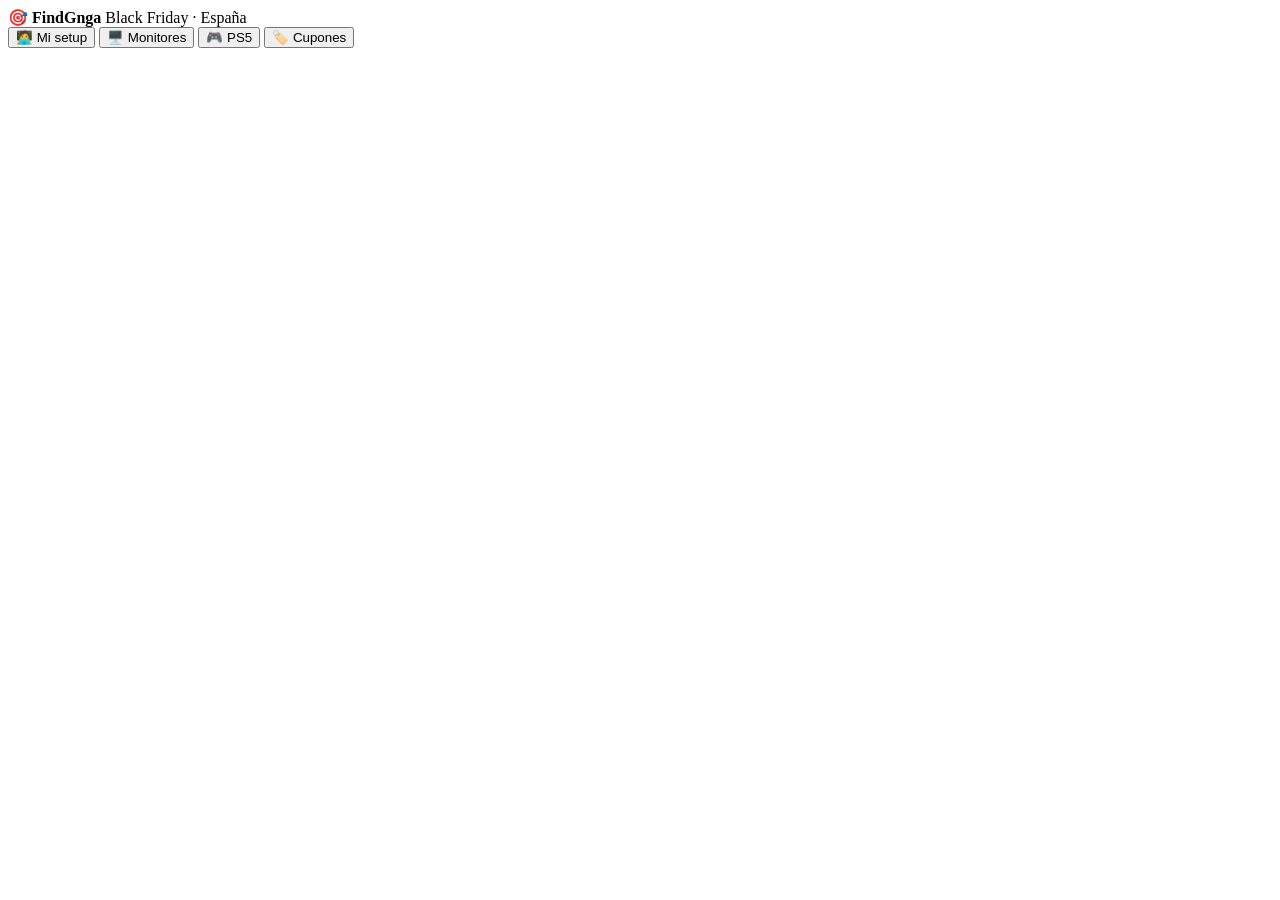
==== web/index.html @ 86d0403d "FindGnga v0.1: buscador de gangas de monitores y PS5 (España) - Encuesta interactiva del setup del u" ====
<!doctype html>
<html lang="es">
<head>
  <meta charset="utf-8">
  <meta name="viewport" content="width=device-width, initial-scale=1">
  <title>FindGnga</title>
  <link rel="icon" href="data:image/svg+xml,<svg xmlns='http://www.w3.org/2000/svg' viewBox='0 0 100 100'><text y='.9em' font-size='90'>🎯</text></svg>">
  <link rel="stylesheet" href="/static/styles.css">
</head>
<body>
  <header class="topbar">
    <div class="brand">🎯 <b>FindGnga</b> <span class="tag">Black Friday · España</span></div>
    <nav class="tabs" id="tabs">
      <button data-view="profile">🧑‍💻 Mi setup</button>
      <button data-view="monitors">🖥️ Monitores</button>
      <button data-view="ps5">🎮 PS5</button>
      <button data-view="promos">🏷️ Cupones</button>
    </nav>
  </header>

  <main id="app"></main>

  <dialog id="offer-dialog">
    <form method="dialog" id="offer-form">
      <h3>Añadir / comprobar precio</h3>
      <p class="muted" id="offer-product"></p>
      <label>Tienda <select name="store" id="offer-store"></select></label>
      <label>URL del producto (para comprobar en vivo)
        <input name="url" type="url" placeholder="https://www.pccomponentes.com/..."></label>
      <div class="row">
        <label>Precio visto (€) <input name="price" type="number" step="0.01" min="0"></label>
        <label>Envío (€) <input name="shipping" type="number" step="0.01" min="0" placeholder="auto"></label>
      </div>
      <p class="muted small">“Comprobar en vivo” lee el precio de la página (funciona en la mayoría de tiendas; si alguna lo bloquea, escribe el precio a mano).</p>
      <p class="error" id="offer-error"></p>
      <div class="actions">
        <button value="cancel" class="ghost">Cancelar</button>
        <button type="button" id="offer-live" class="secondary">⚡ Comprobar en vivo</button>
        <button type="button" id="offer-save" class="primary">Guardar precio</button>
      </div>
    </form>
  </dialog>

  <script src="/static/app.js"></script>
</body>
</html>
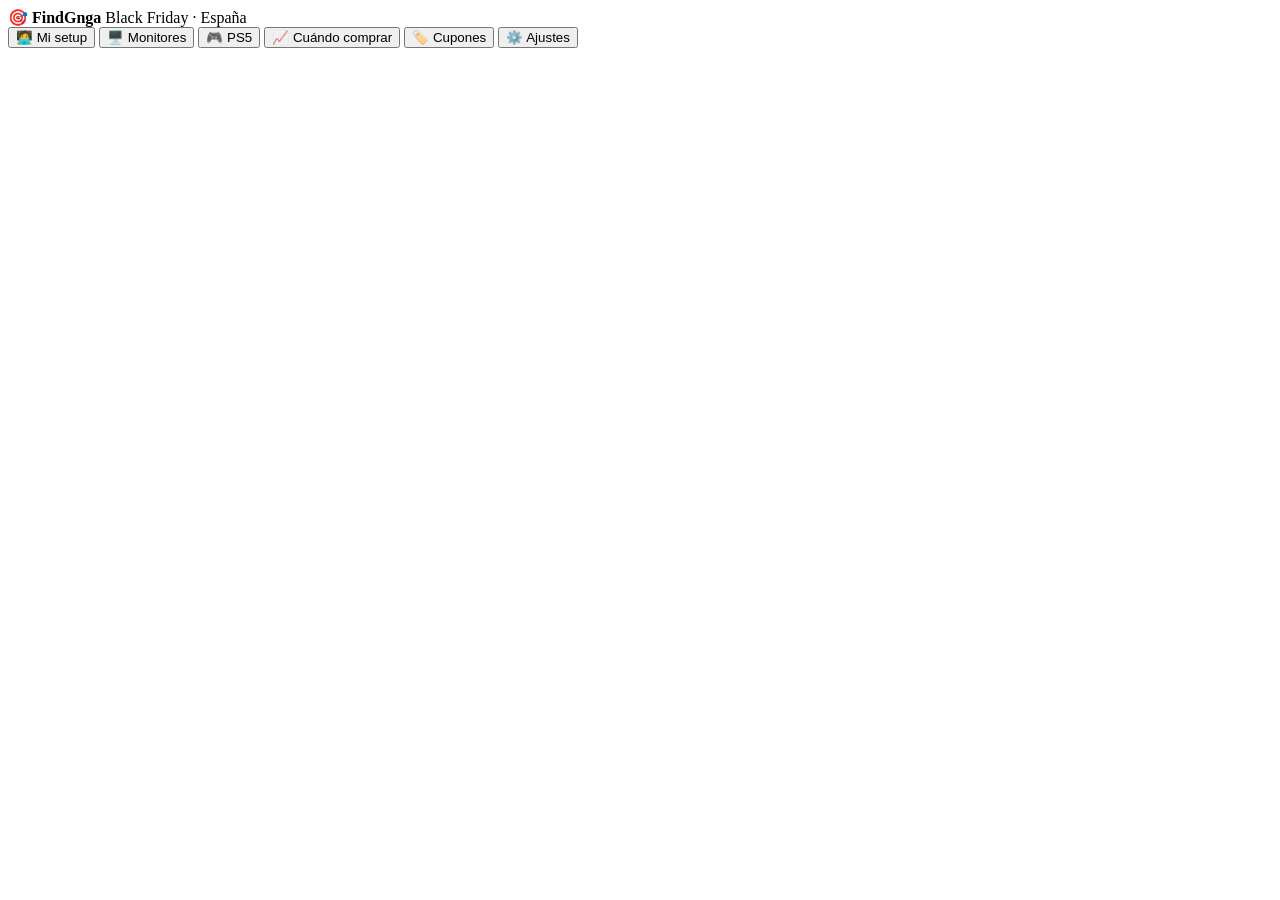
==== commit 29508ad9: "v0.2: búsqueda automática de precios con enlaces y predicción de bajadas - Búsqueda multi-fuente (Go" ====
--- a/web/index.html
+++ b/web/index.html
@@ -14,7 +14,9 @@
       <button data-view="profile">🧑‍💻 Mi setup</button>
       <button data-view="monitors">🖥️ Monitores</button>
       <button data-view="ps5">🎮 PS5</button>
+      <button data-view="when">📈 Cuándo comprar</button>
       <button data-view="promos">🏷️ Cupones</button>
+      <button data-view="settings">⚙️ Ajustes</button>
     </nav>
   </header>
 
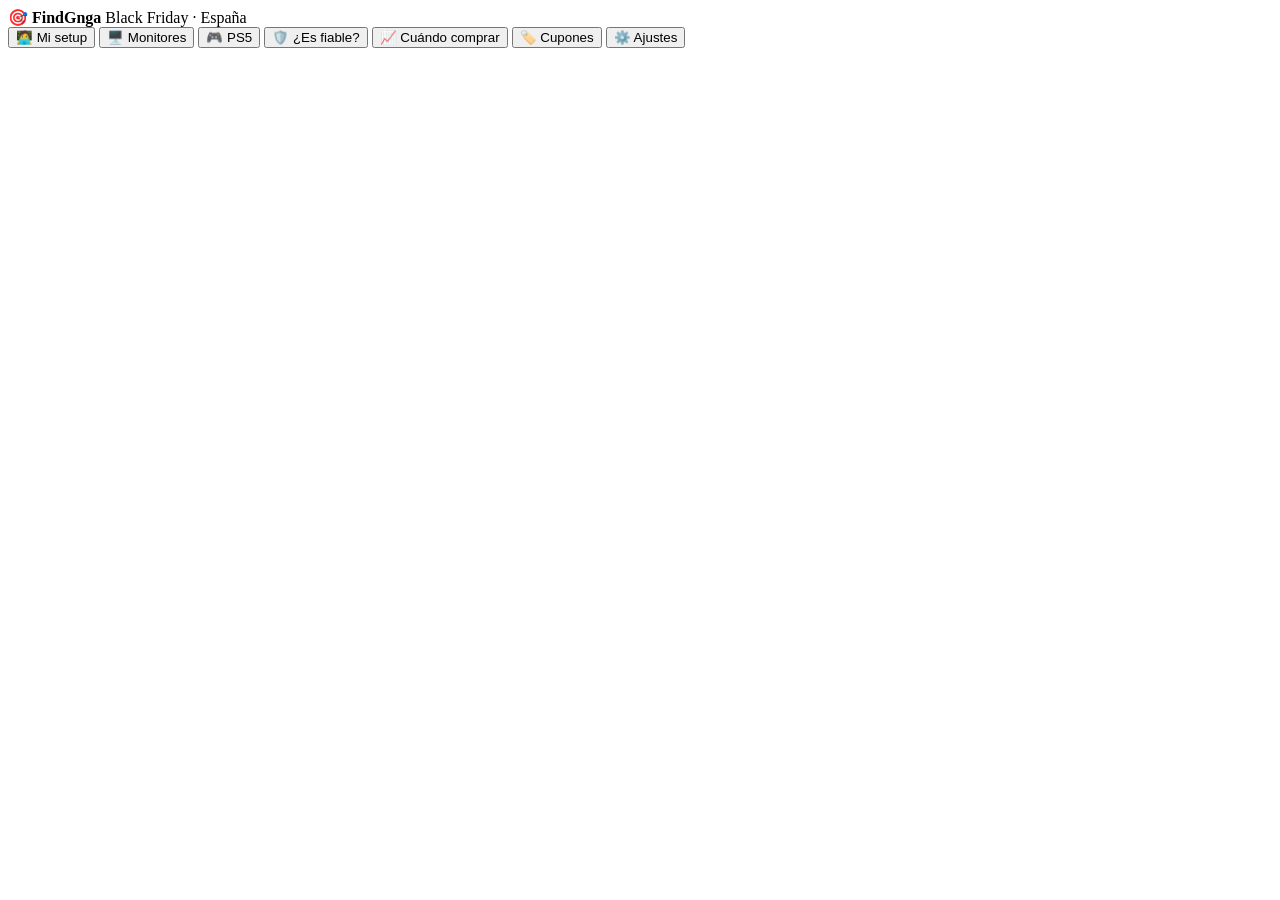
==== commit 1c67d4bc: "Detector de tiendas falsas: pestaña ¿Es fiable?, API, CLI y aviso en la búsqueda Suma señales de dir" ====
--- a/web/index.html
+++ b/web/index.html
@@ -14,6 +14,7 @@
       <button data-view="profile">🧑‍💻 Mi setup</button>
       <button data-view="monitors">🖥️ Monitores</button>
       <button data-view="ps5">🎮 PS5</button>
+      <button data-view="shopcheck">🛡️ ¿Es fiable?</button>
       <button data-view="when">📈 Cuándo comprar</button>
       <button data-view="promos">🏷️ Cupones</button>
       <button data-view="settings">⚙️ Ajustes</button>
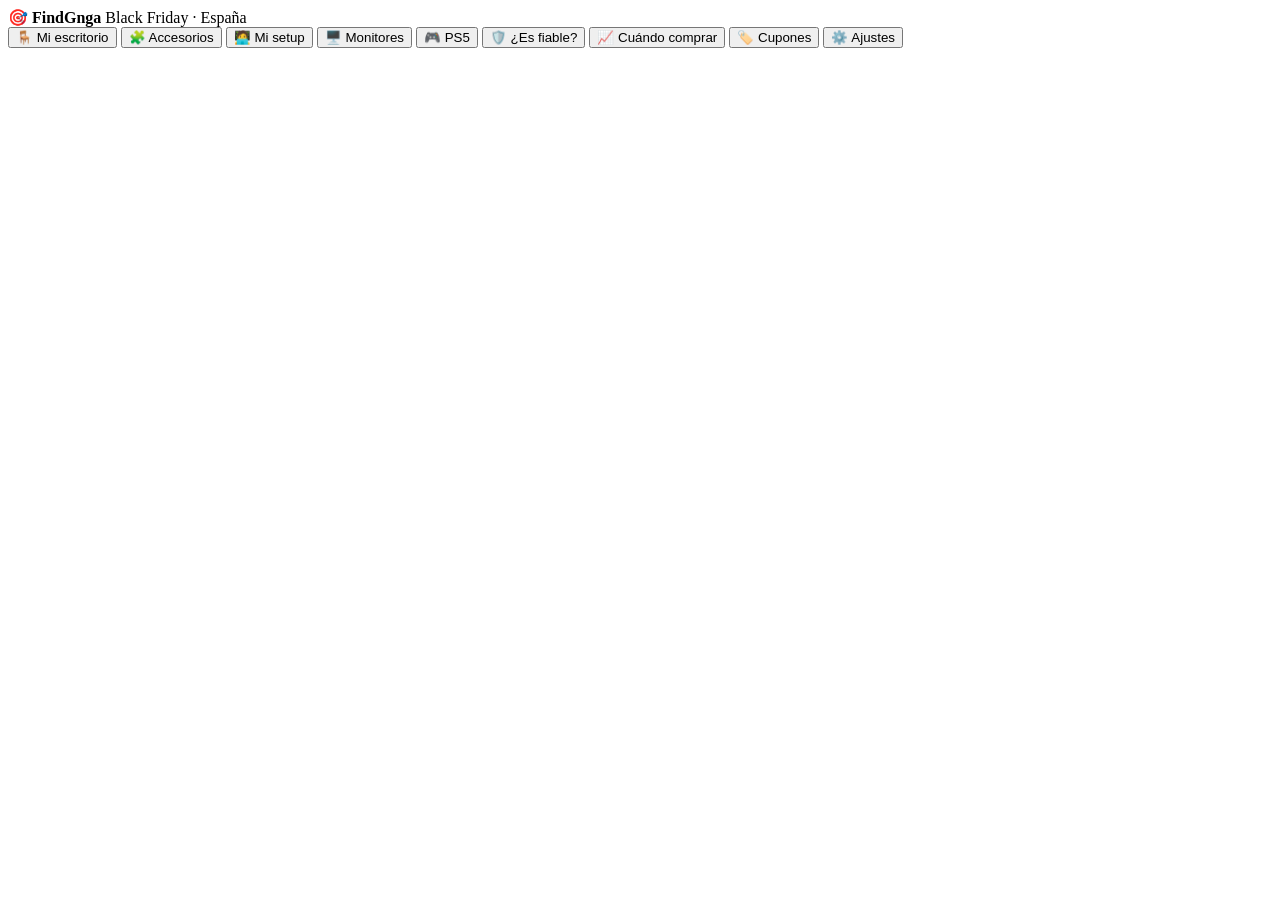
==== commit eaf6ada4: "v0.4: Mi escritorio en 3D y accesorios compatibles - Pestaña 🪑 Mi escritorio: mesa en 3D (Three.js r" ====
--- a/web/index.html
+++ b/web/index.html
@@ -11,6 +11,8 @@
   <header class="topbar">
     <div class="brand">🎯 <b>FindGnga</b> <span class="tag">Black Friday · España</span></div>
     <nav class="tabs" id="tabs">
+      <button data-view="desk">🪑 Mi escritorio</button>
+      <button data-view="accessories">🧩 Accesorios</button>
       <button data-view="profile">🧑‍💻 Mi setup</button>
       <button data-view="monitors">🖥️ Monitores</button>
       <button data-view="ps5">🎮 PS5</button>
@@ -44,6 +46,11 @@
     </form>
   </dialog>
 
+  <script type="importmap">
+    { "imports": { "three": "/static/vendor/three/three.module.min.js", "three/addons/": "/static/vendor/three/" } }
+  </script>
   <script src="/static/app.js"></script>
+  <script src="/static/desk-view.js"></script>
+  <script type="module" src="/static/desk3d.js"></script>
 </body>
 </html>
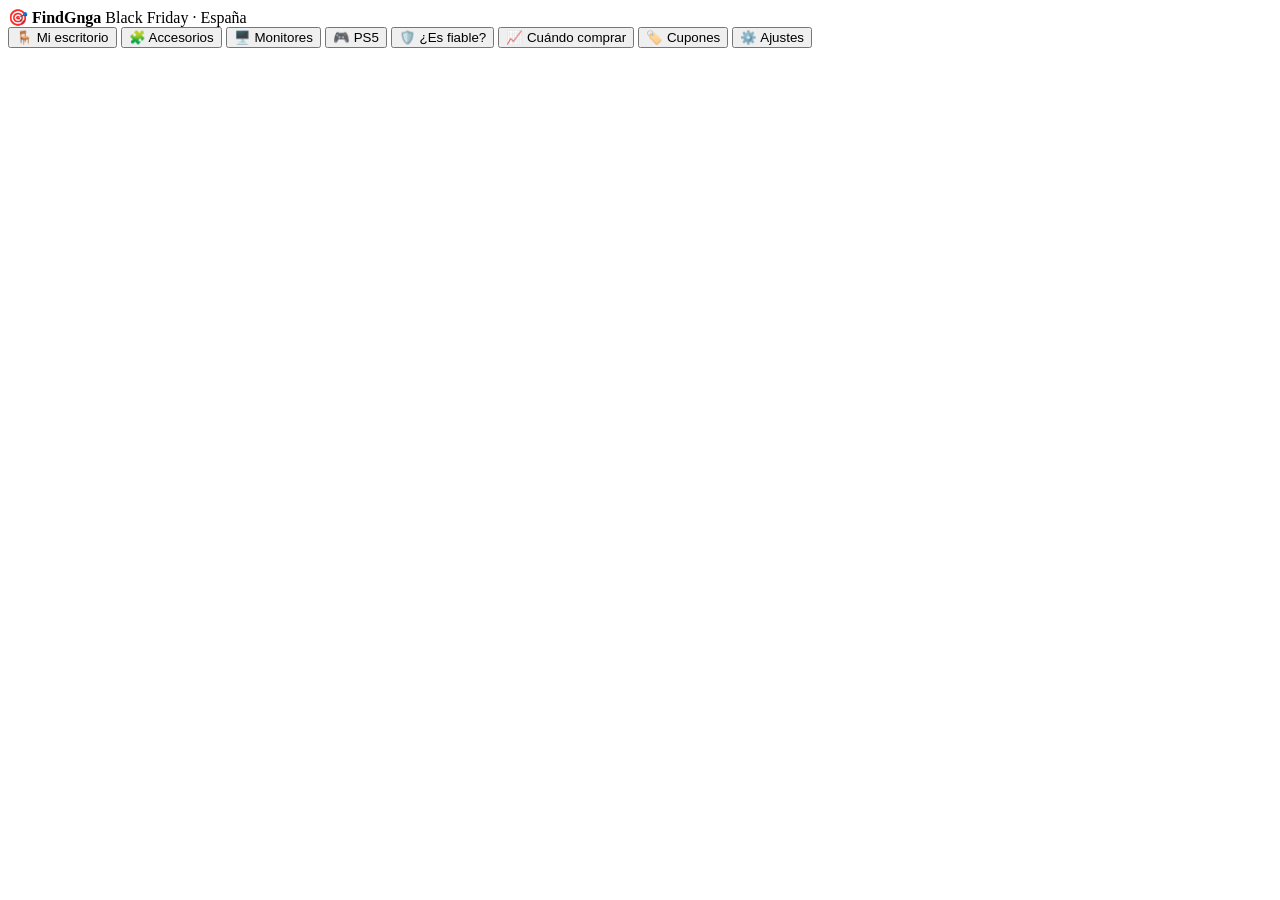
==== commit 76e1992e: "Quita la pestaña Mi setup: usos y presupuestos pasan a Ajustes, dispositivos desde Mi escritorio" ====
--- a/web/index.html
+++ b/web/index.html
@@ -13,7 +13,6 @@
     <nav class="tabs" id="tabs">
       <button data-view="desk">🪑 Mi escritorio</button>
       <button data-view="accessories">🧩 Accesorios</button>
-      <button data-view="profile">🧑‍💻 Mi setup</button>
       <button data-view="monitors">🖥️ Monitores</button>
       <button data-view="ps5">🎮 PS5</button>
       <button data-view="shopcheck">🛡️ ¿Es fiable?</button>
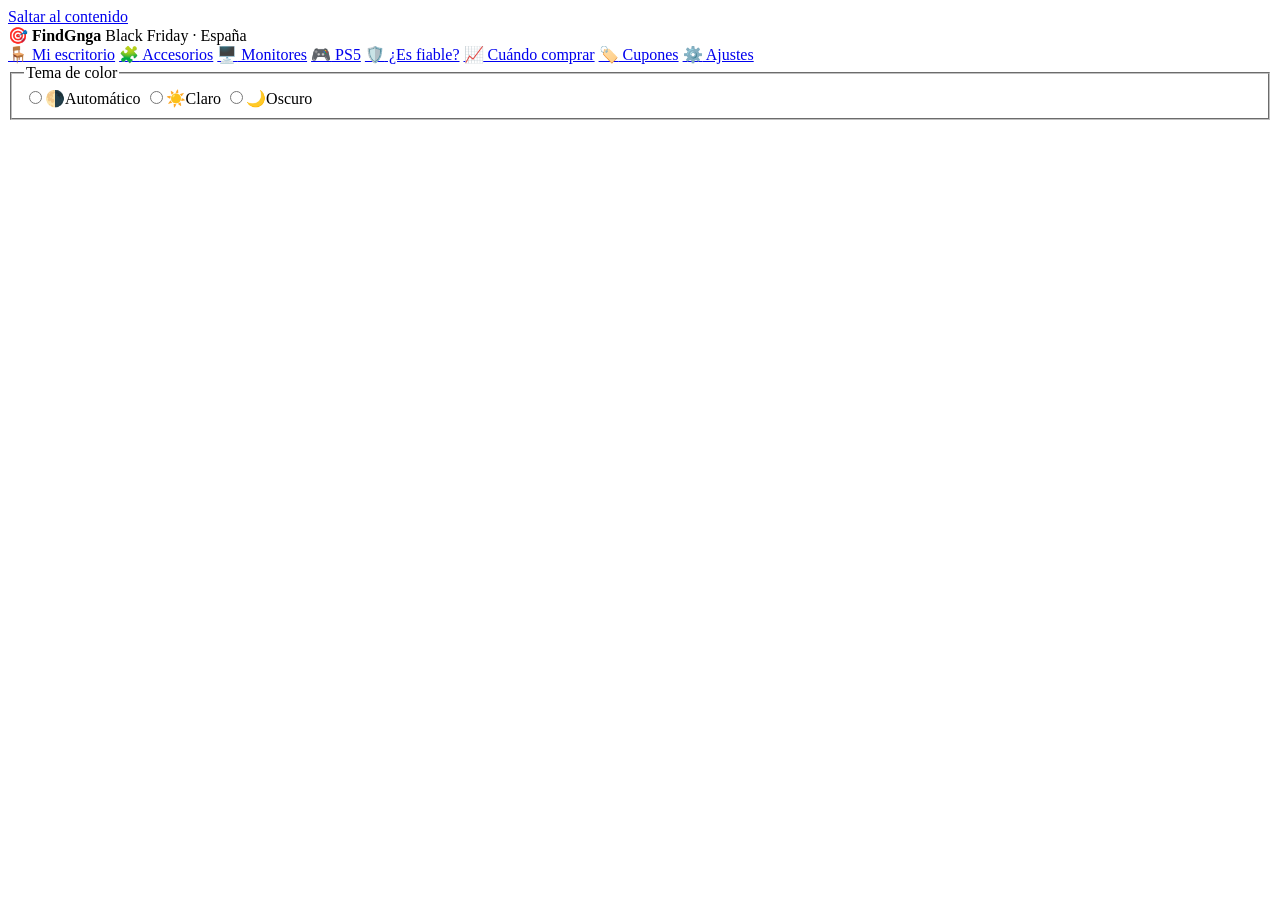
==== commit 4078de06: "v0.7: mesa y productos a escala real en 3D, índice propio de precios, Rebuy, búsqueda más precisa, a" ====
--- a/web/index.html
+++ b/web/index.html
@@ -3,30 +3,47 @@
 <head>
   <meta charset="utf-8">
   <meta name="viewport" content="width=device-width, initial-scale=1">
+  <meta name="color-scheme" content="light dark">
   <title>FindGnga</title>
+  <script>/* tema guardado antes de pintar, para evitar el destello */
+    try { var t = localStorage.getItem("findgnga-theme"); if (t === "light" || t === "dark") document.documentElement.dataset.theme = t; } catch (e) {}
+  </script>
   <link rel="icon" href="data:image/svg+xml,<svg xmlns='http://www.w3.org/2000/svg' viewBox='0 0 100 100'><text y='.9em' font-size='90'>🎯</text></svg>">
   <link rel="stylesheet" href="/static/styles.css">
 </head>
 <body>
+  <a class="skip-link" href="#app" id="skip">Saltar al contenido</a>
   <header class="topbar">
-    <div class="brand">🎯 <b>FindGnga</b> <span class="tag">Black Friday · España</span></div>
-    <nav class="tabs" id="tabs">
-      <button data-view="desk">🪑 Mi escritorio</button>
-      <button data-view="accessories">🧩 Accesorios</button>
-      <button data-view="monitors">🖥️ Monitores</button>
-      <button data-view="ps5">🎮 PS5</button>
-      <button data-view="shopcheck">🛡️ ¿Es fiable?</button>
-      <button data-view="when">📈 Cuándo comprar</button>
-      <button data-view="promos">🏷️ Cupones</button>
-      <button data-view="settings">⚙️ Ajustes</button>
+    <div class="brand"><span aria-hidden="true">🎯</span> <b>FindGnga</b> <span class="tag">Black Friday · España</span></div>
+    <nav class="tabs" id="tabs" aria-label="Secciones">
+      <span class="tab-pill" id="tabPill" aria-hidden="true"></span>
+      <a href="#desk" data-view="desk"><span aria-hidden="true">🪑</span> Mi escritorio</a>
+      <a href="#accessories" data-view="accessories"><span aria-hidden="true">🧩</span> Accesorios</a>
+      <a href="#monitors" data-view="monitors"><span aria-hidden="true">🖥️</span> Monitores</a>
+      <a href="#ps5" data-view="ps5"><span aria-hidden="true">🎮</span> PS5</a>
+      <a href="#shopcheck" data-view="shopcheck"><span aria-hidden="true">🛡️</span> ¿Es fiable?</a>
+      <a href="#when" data-view="when"><span aria-hidden="true">📈</span> Cuándo comprar</a>
+      <a href="#promos" data-view="promos"><span aria-hidden="true">🏷️</span> Cupones</a>
+      <a href="#settings" data-view="settings"><span aria-hidden="true">⚙️</span> Ajustes</a>
     </nav>
+    <fieldset class="theme-switch" id="themeSwitch">
+      <legend class="sr-only">Tema de color</legend>
+      <label title="Tema automático (según el sistema)"><input type="radio" name="theme" value="auto"><span aria-hidden="true">🌗</span><span class="sr-only">Automático</span></label>
+      <label title="Tema claro"><input type="radio" name="theme" value="light"><span aria-hidden="true">☀️</span><span class="sr-only">Claro</span></label>
+      <label title="Tema oscuro"><input type="radio" name="theme" value="dark"><span aria-hidden="true">🌙</span><span class="sr-only">Oscuro</span></label>
+    </fieldset>
   </header>
 
-  <main id="app"></main>
+  <main id="app" tabindex="-1"></main>
 
-  <dialog id="offer-dialog">
+  <!-- Regiones vivas: existen desde el principio para que los lectores de pantalla las anuncien -->
+  <div id="sr-status" class="sr-only" role="status" aria-live="polite" aria-atomic="true"></div>
+  <div id="sr-alert" class="sr-only" role="alert" aria-atomic="true"></div>
+  <div id="toasts" class="toasts" aria-hidden="true"></div>
+
+  <dialog id="offer-dialog" aria-labelledby="offer-title" aria-describedby="offer-product">
     <form method="dialog" id="offer-form">
-      <h3>Añadir / comprobar precio</h3>
+      <h2 id="offer-title">Añadir / comprobar precio</h2>
       <p class="muted" id="offer-product"></p>
       <label>Tienda <select name="store" id="offer-store"></select></label>
       <label>URL del producto (para comprobar en vivo)
@@ -36,10 +53,10 @@
         <label>Envío (€) <input name="shipping" type="number" step="0.01" min="0" placeholder="auto"></label>
       </div>
       <p class="muted small">“Comprobar en vivo” lee el precio de la página (funciona en la mayoría de tiendas; si alguna lo bloquea, escribe el precio a mano).</p>
-      <p class="error" id="offer-error"></p>
+      <p class="error" id="offer-error" aria-live="polite"></p>
       <div class="actions">
         <button value="cancel" class="ghost">Cancelar</button>
-        <button type="button" id="offer-live" class="secondary">⚡ Comprobar en vivo</button>
+        <button type="button" id="offer-live" class="secondary"><span aria-hidden="true">⚡</span> Comprobar en vivo</button>
         <button type="button" id="offer-save" class="primary">Guardar precio</button>
       </div>
     </form>
